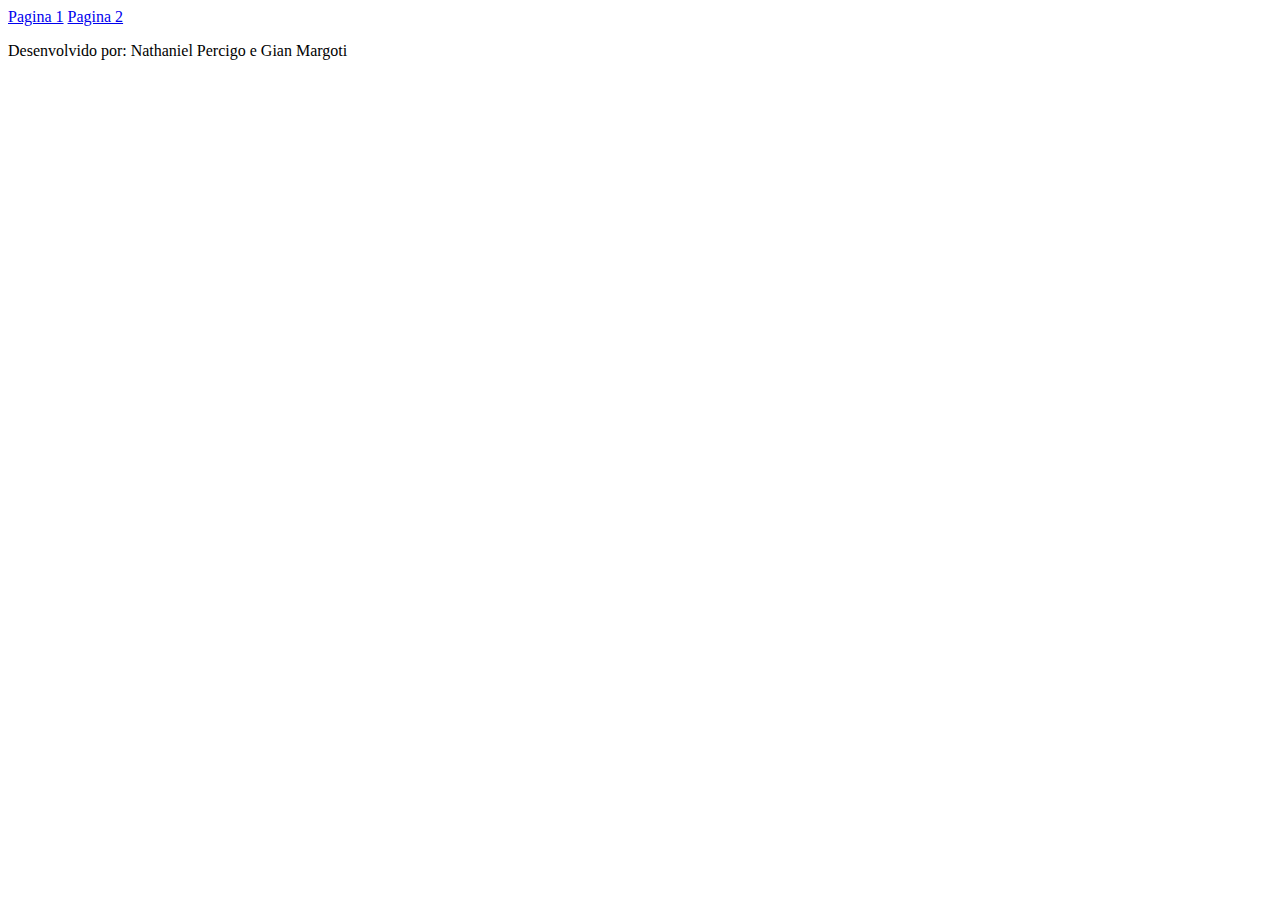
==== pagina2.html @ a67dff07 "a" ====
<!DOCTYPE html>
<html lang="en">
<head>
    <meta charset="UTF-8">
    <meta name="viewport" content="width=device-width, initial-scale=1.0">
    <title>Document</title>
    <link href="style.css">
</head>
<body>
    <header>
        <a href="index.html">Pagina 1</a>
        <a href="pagina2.html">Pagina 2</a>
    </header>


    <section id="container">

    </section>
    <footer>
        <p>Desenvolvido por: Nathaniel Percigo e Gian Margoti</p>
    </footer>
    <script src="main.js"></script>
    <script src="perguntas.js"></script>
</body>
</html>
---- style.css ----
:root{
    --fundo: #87CEFA;
    --cartao-frente: #468284;
    --cartao-verso: #7FFFD4;
    --destaque: #0000CD;
    --preto: black;
    --branco: white;
}

body{
    background-color: var(--fundo);
}

header{
    padding: 2rem;
    display: flex;
    justify-content: space-around;
    background-color: VAR(--preto);
}

header a{
    color: var(--branco);
    text-decoration: none;
}

footer{
    position: fixed;
    bottom: 0;
    background-color: var(--preto);
    color: var(--branco);
    width: 100%;
    text-align: center;
}

#container{
    padding: 4rem;
    display: flex;
    gap: 3rem;
    flex-wrap: wrap;
}

.cartao{
    background-color: var(--cartao-frente);
    flex-grow: 1;
    flex-basis: calc(33% - 6rem);
    height: 20rem;
    margin: 1rem;
}

.conteudo-cartao h3{
    text-align: left;
    color: var(--destaque);
    border: 1px solid var(--destaque);
    border-radius: 3rem;
    margin: 0.6rem;
    padding: 0.6rem;
    font-size: 1vw;
}

.pergunta-cartao{
    font-weight: 500;
}

.resposta-cartao{
    font-weight: 700;
    color: var(--destaque);
    background-color: var(--cartao-frente);
    transform: rotateY(180deg);
    border: 2px solid var(--destaque);
}

.cartao.active .conteudo-cartao{
    transform: rotateY(180deg);
}

.pergunta-cartao,
.resposta-cartao{
    backface-visibility: hidden;
    position: absolute;
    height: 100%;
    width: 100%;
}
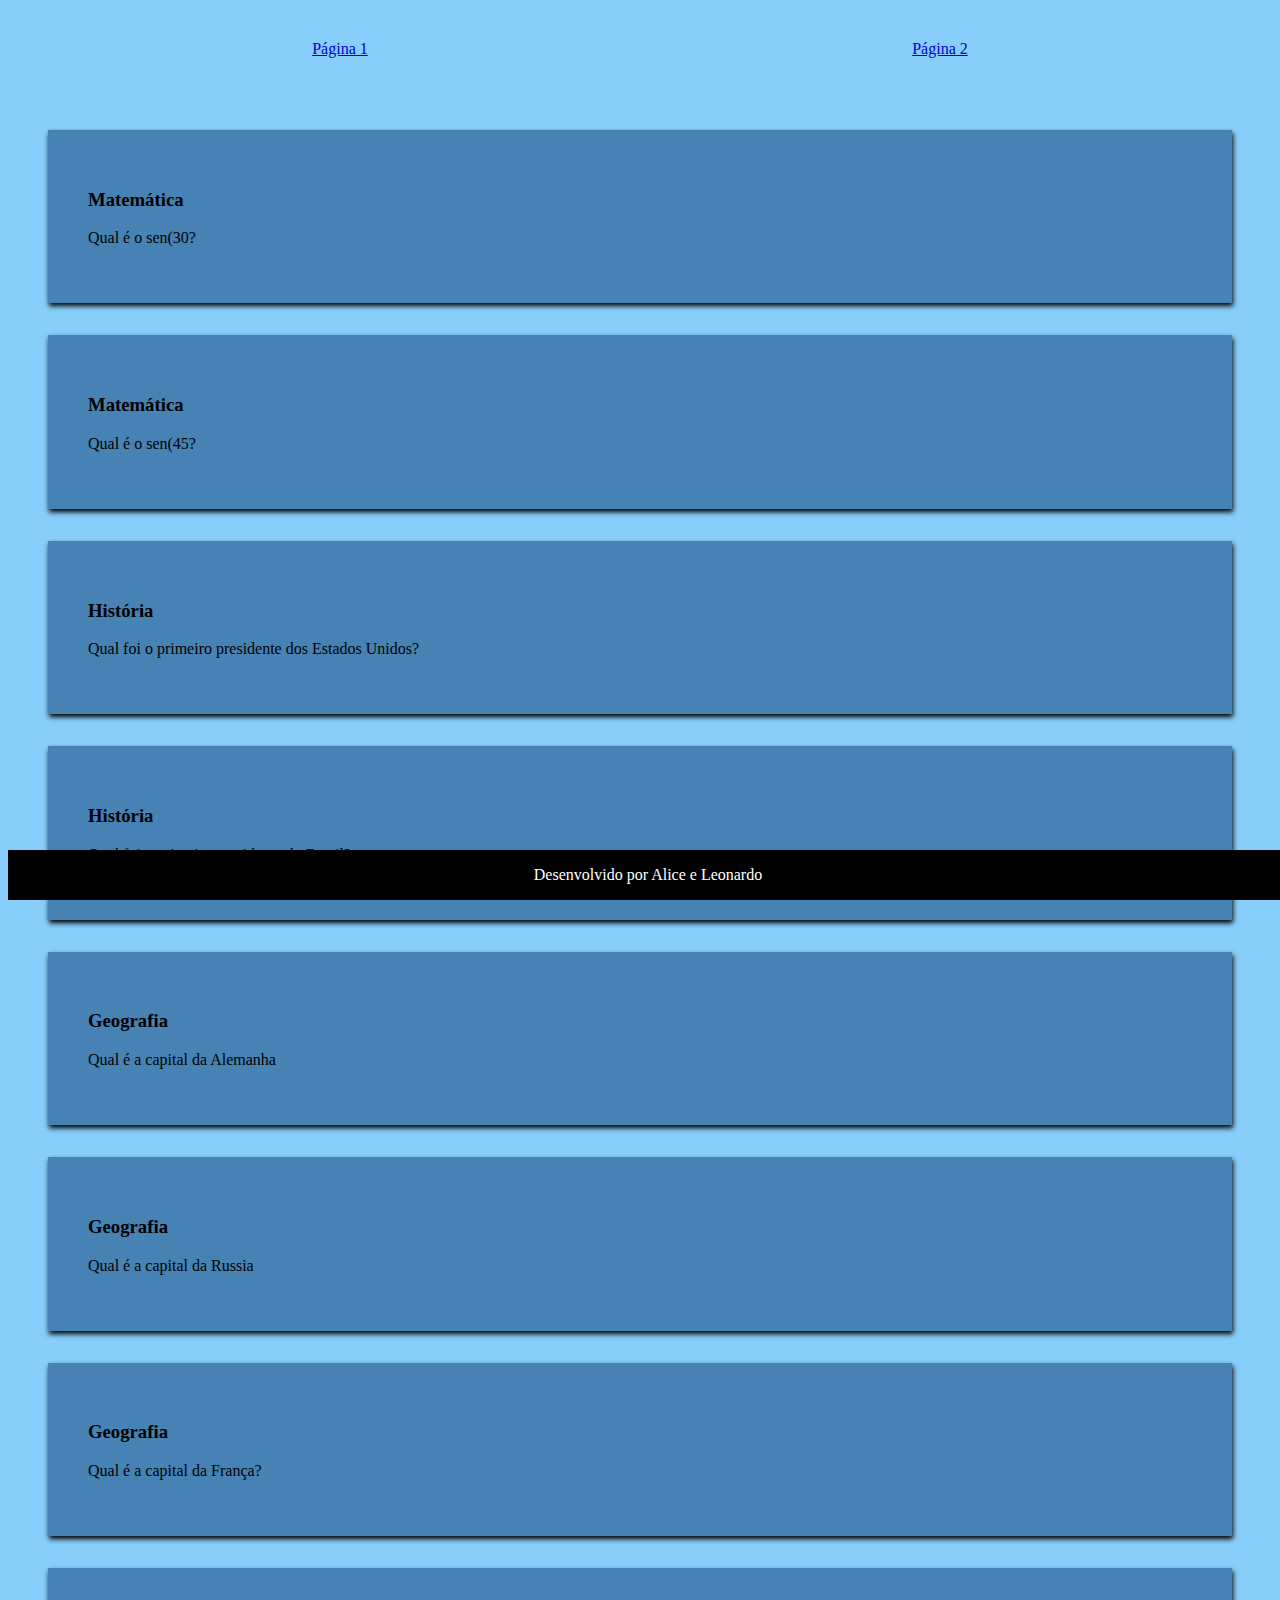
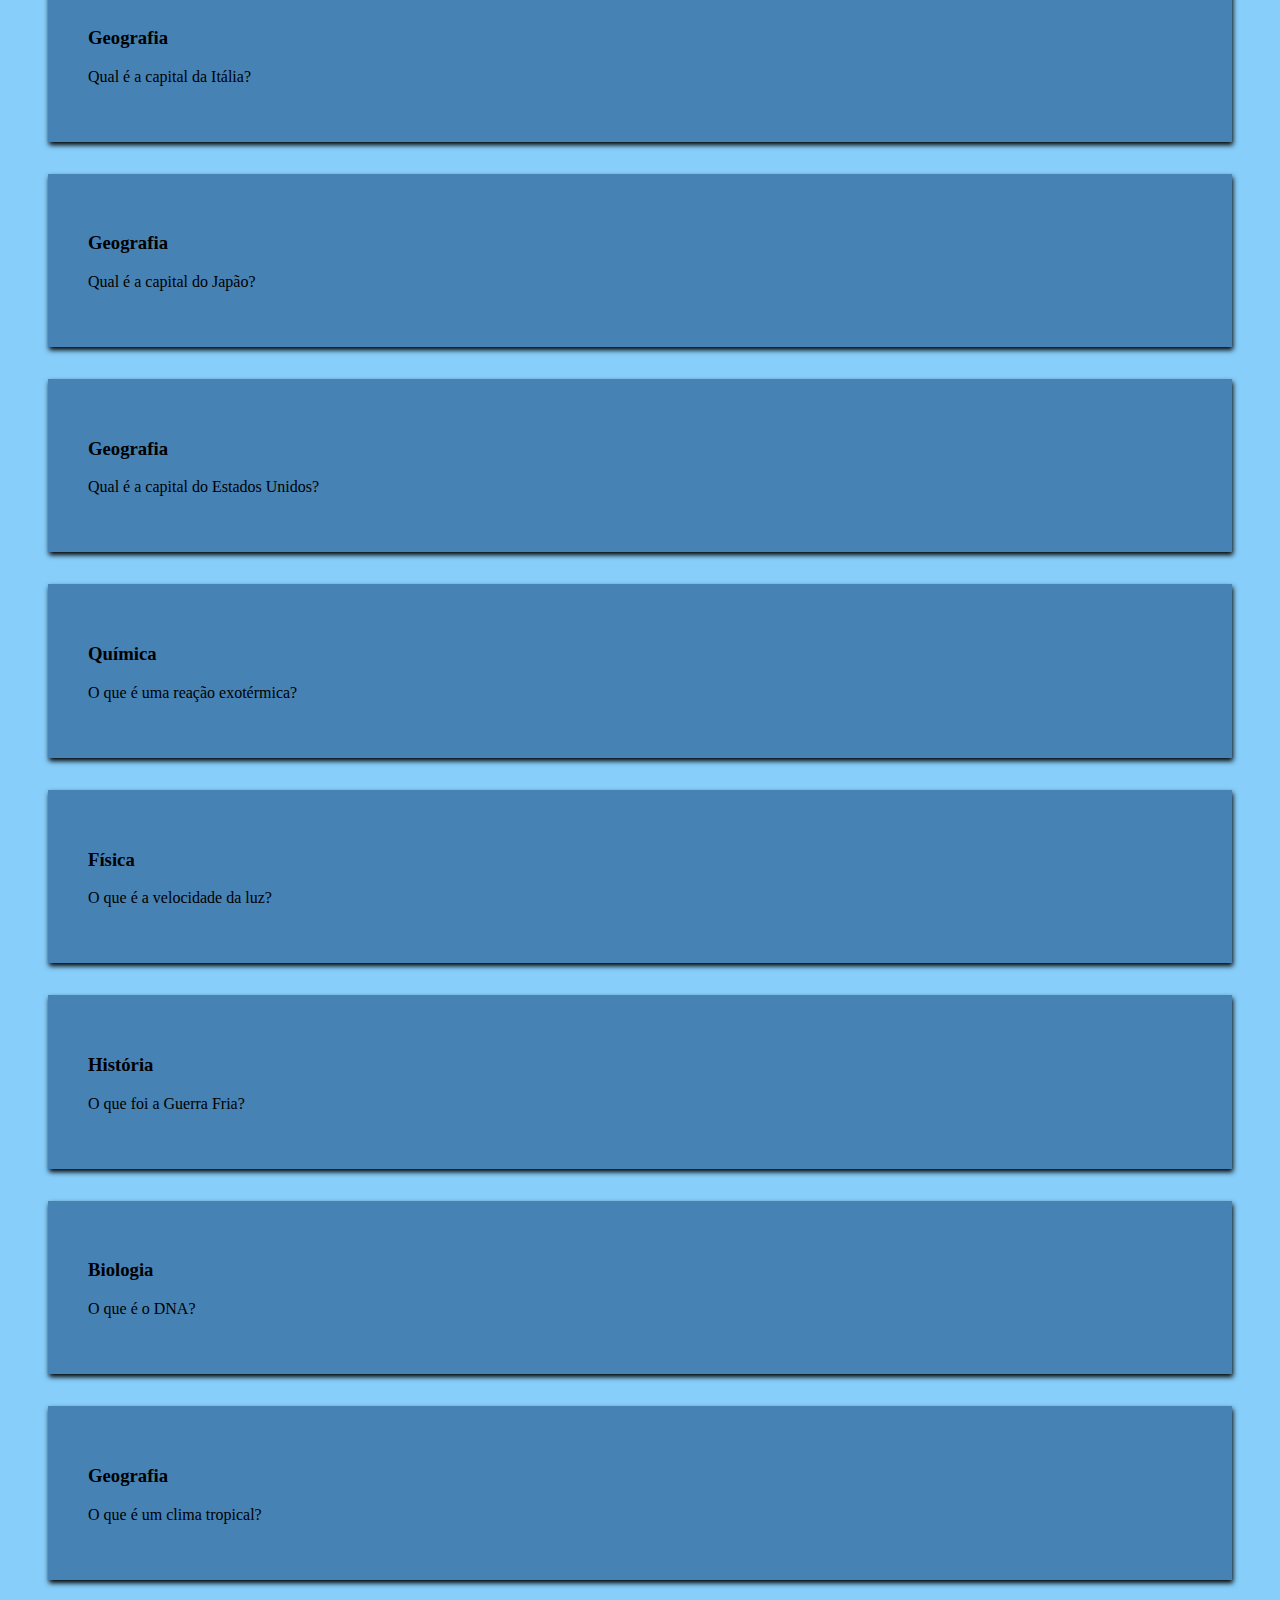
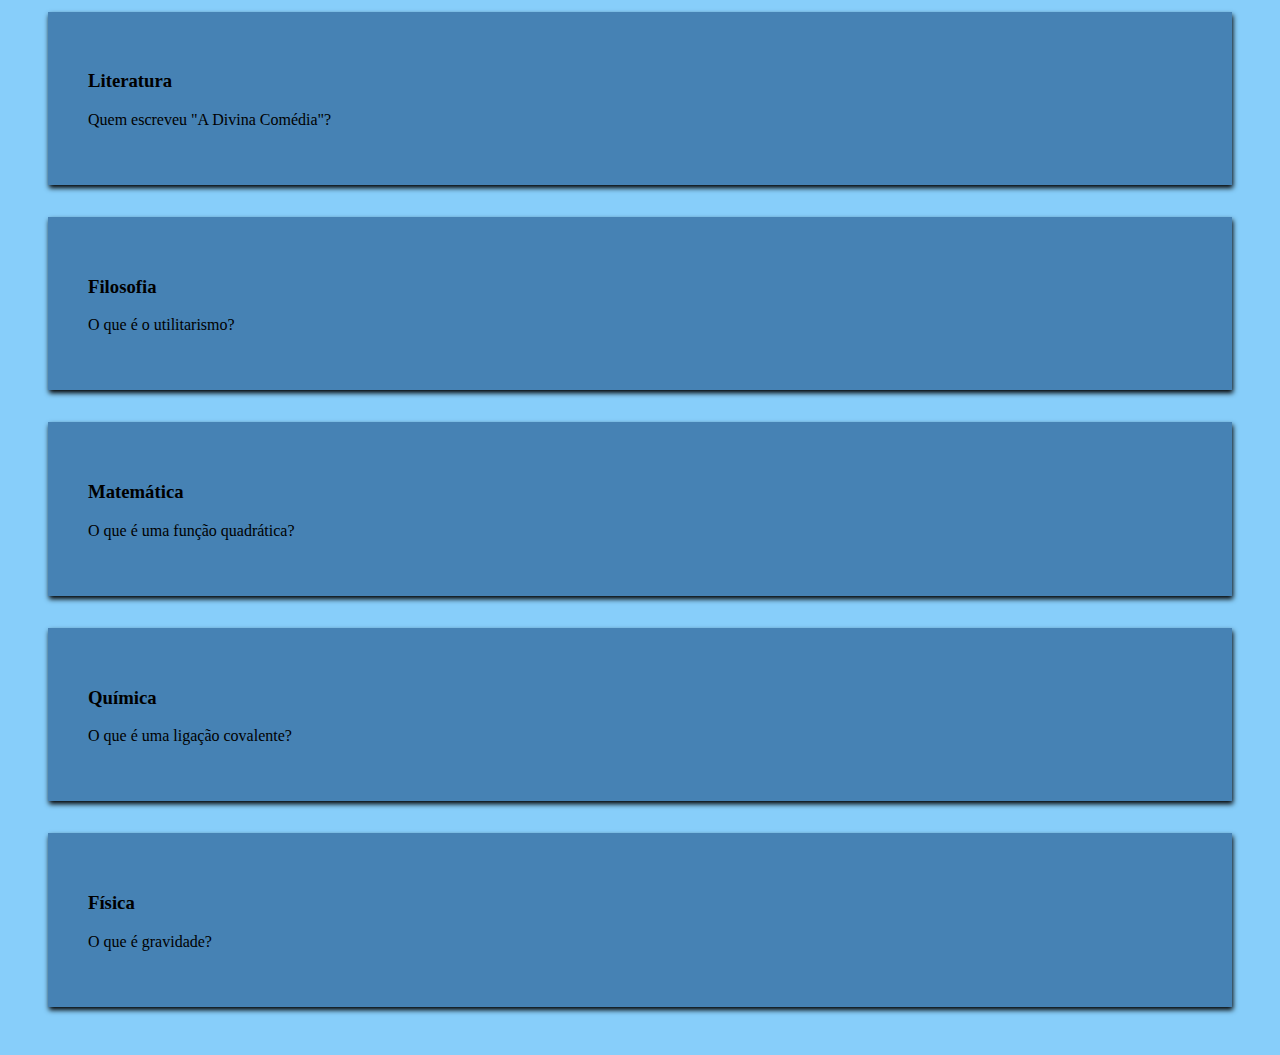
==== commit fca56f06: "a" ====
--- a/pagina2.html
+++ b/pagina2.html
@@ -1,25 +1,24 @@
 <!DOCTYPE html>
-<html lang="en">
+<html lang="pt-br">
 <head>
     <meta charset="UTF-8">
     <meta name="viewport" content="width=device-width, initial-scale=1.0">
     <title>Document</title>
-    <link href="style.css">
+    <link rel="stylesheet" href="pagina2.css">
 </head>
 <body>
-    <header>
-        <a href="index.html">Pagina 1</a>
-        <a href="pagina2.html">Pagina 2</a>
-    </header>
+    
+<header>
+<a href="index.html">Página 1</a>
+<a href="pagina2.html">Página 2</a>
+</header>
+<section id="container">
 
-
-    <section id="container">
-
-    </section>
-    <footer>
-        <p>Desenvolvido por: Nathaniel Percigo e Gian Margoti</p>
-    </footer>
-    <script src="main.js"></script>
-    <script src="perguntas.js"></script>
+</section>
+<footer>
+<p>Desenvolvido por Alice e Leonardo</p>
+</footer>
+<script src="pagina2.js"></script>
+<script src="perguntas.js"></script>
 </body>
 </html>--- a/pagina2.css
+++ b/pagina2.css
@@ -0,0 +1,49 @@
+:root{
+    --fundo:#87CEFA;
+    --cartao-frente:#4682B4;
+--cartao-verso:hsl(184, 89%, 21%);
+--destaque:#0000CD;
+--preto:black;
+--branco:white;
+}
+
+body{
+background-color: var(--fundo);
+ }
+header{
+    padding: 2rem;
+display: flex;
+justify-content: space-around;
+background-color: #87CEFA;
+}
+header a{
+    color: var(--destaque);
+}
+footer{
+    position: fixed;
+    bottom: 0;
+    background-color: var(--preto);
+    color: var(--branco);
+    width: 100%;
+    text-align: center;
+     }
+#container{
+    padding: 40px;
+display: grid;
+gap: 2rem;
+}
+.cartao{
+background-color: var(--cartao-frente);
+padding: 40px;
+box-shadow: 1px 3px 5px var(--preto);
+cursor: pointer;
+}
+.cartao:hover{
+transform: scale(1.04);
+}
+.resposta-cartao{
+background-color: var(--cartao-verso);
+padding: 40px;
+color: var(--branco);
+display: none;
+}